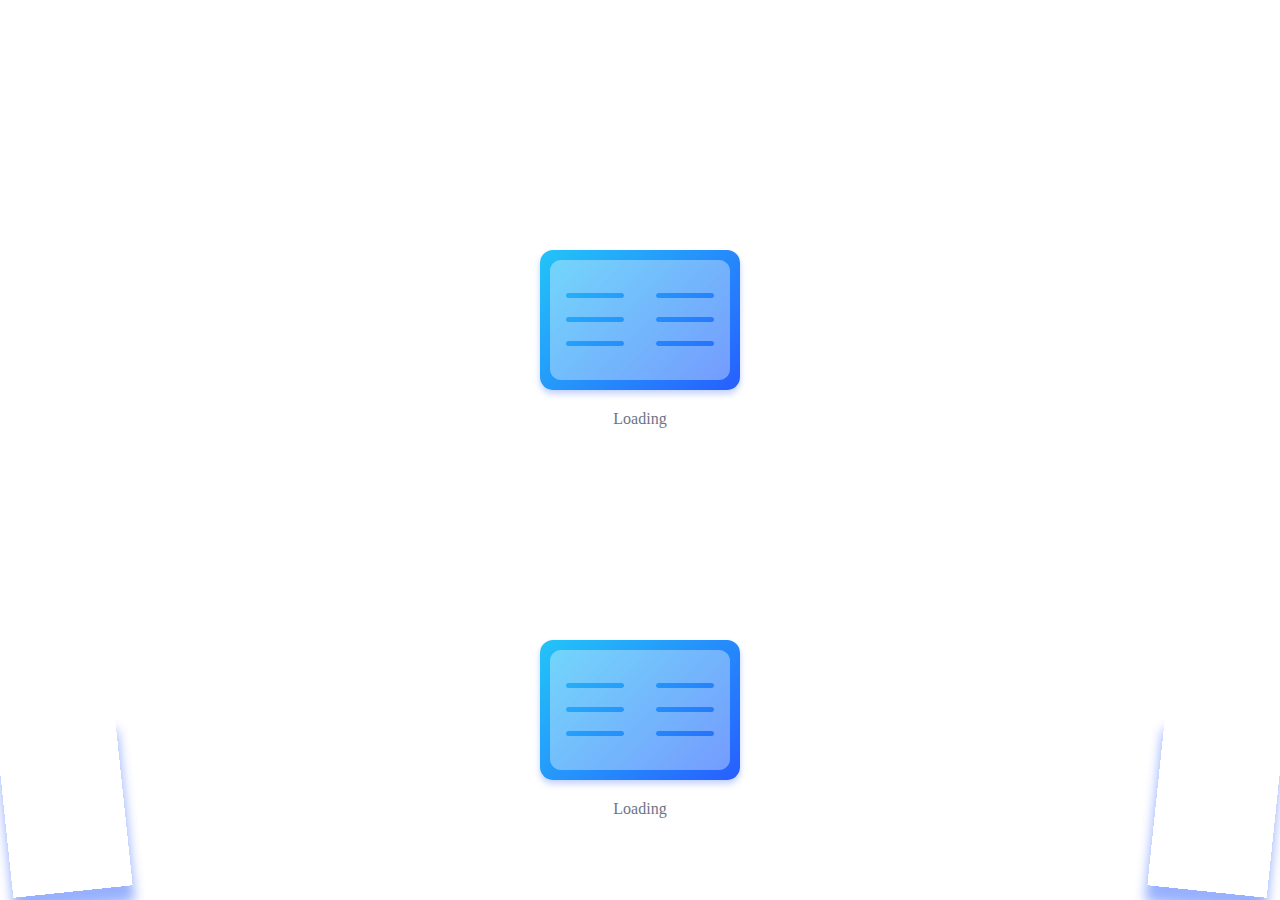
==== index.html @ 6b409356 "update index.html" ====
<!DOCTYPE html>
<html>
  <head>
  <meta charset="utf-8">
  <meta name="viewport" content="width=device-width, initial-scale=1.0">
    <style>
    .loader {
  --background: linear-gradient(135deg, #23C4F8, #275EFE);
  --shadow: rgba(39, 94, 254, 0.28);
  --text: #6C7486;
  --page: rgba(255, 255, 255, 0.36);
  --page-fold: rgba(255, 255, 255, 0.52);
  --duration: 3s;
  width: 200px;
  height: 140px;
  margin: auto;
  margin-top: 250px;
}

.loader:before, .loader:after {
  --r: -6deg;
  content: "";
  position: absolute;
  bottom: 8px;
  width: 120px;
  top: 80%;
  box-shadow: 0 16px 12px var(--shadow);
  transform: rotate(var(--r));
}

.loader:before {
  left: 4px;
}

.loader:after {
  --r: 6deg;
  right: 4px;
}

.loader div {
  width: 100%;
  height: 100%;
  border-radius: 13px;
  position: relative;
  z-index: 1;
  perspective: 600px;
  box-shadow: 0 4px 6px var(--shadow);
  background-image: var(--background);
}

.loader div ul {
  margin: 0;
  padding: 0;
  list-style: none;
  position: relative;
}

.loader div ul li {
  --r: 180deg;
  --o: 0;
  --c: var(--page);
  position: absolute;
  top: 10px;
  left: 10px;
  transform-origin: 100% 50%;
  color: var(--c);
  opacity: var(--o);
  transform: rotateY(var(--r));
  -webkit-animation: var(--duration) ease infinite;
  animation: var(--duration) ease infinite;
}

.loader div ul li:nth-child(2) {
  --c: var(--page-fold);
  -webkit-animation-name: page-2;
  animation-name: page-2;
}

.loader div ul li:nth-child(3) {
  --c: var(--page-fold);
  -webkit-animation-name: page-3;
  animation-name: page-3;
}

.loader div ul li:nth-child(4) {
  --c: var(--page-fold);
  -webkit-animation-name: page-4;
  animation-name: page-4;
}

.loader div ul li:nth-child(5) {
  --c: var(--page-fold);
  -webkit-animation-name: page-5;
  animation-name: page-5;
}

.loader div ul li svg {
  width: 90px;
  height: 120px;
  display: block;
}

.loader div ul li:first-child {
  --r: 0deg;
  --o: 1;
}

.loader div ul li:last-child {
  --o: 1;
}

.loader span {
  display: block;
  left: 0;
  right: 0;
  top: 100%;
  margin-top: 20px;
  text-align: center;
  color: var(--text);
}

@keyframes page-2 {
  0% {
    transform: rotateY(180deg);
    opacity: 0;
  }

  20% {
    opacity: 1;
  }

  35%, 100% {
    opacity: 0;
  }

  50%, 100% {
    transform: rotateY(0deg);
  }
}

@keyframes page-3 {
  15% {
    transform: rotateY(180deg);
    opacity: 0;
  }

  35% {
    opacity: 1;
  }

  50%, 100% {
    opacity: 0;
  }

  65%, 100% {
    transform: rotateY(0deg);
  }
}

@keyframes page-4 {
  30% {
    transform: rotateY(180deg);
    opacity: 0;
  }

  50% {
    opacity: 1;
  }

  65%, 100% {
    opacity: 0;
  }

  80%, 100% {
    transform: rotateY(0deg);
  }
}

@keyframes page-5 {
  45% {
    transform: rotateY(180deg);
    opacity: 0;
  }

  65% {
    opacity: 1;
  }

  80%, 100% {
    opacity: 0;
  }

  95%, 100% {
    transform: rotateY(0deg);
  }
}
    </style>
  </head>
  <body>
    <div id="content"></div>
<div class="loader">
  <div>
    <ul>
      <li>
        <svg fill="currentColor" viewBox="0 0 90 120">
          <path d="M90,0 L90,120 L11,120 C4.92486775,120 0,115.075132 0,109 L0,11 C0,4.92486775 4.92486775,0 11,0 L90,0 Z M71.5,81 L18.5,81 C17.1192881,81 16,82.1192881 16,83.5 C16,84.8254834 17.0315359,85.9100387 18.3356243,85.9946823 L18.5,86 L71.5,86 C72.8807119,86 74,84.8807119 74,83.5 C74,82.1745166 72.9684641,81.0899613 71.6643757,81.0053177 L71.5,81 Z M71.5,57 L18.5,57 C17.1192881,57 16,58.1192881 16,59.5 C16,60.8254834 17.0315359,61.9100387 18.3356243,61.9946823 L18.5,62 L71.5,62 C72.8807119,62 74,60.8807119 74,59.5 C74,58.1192881 72.8807119,57 71.5,57 Z M71.5,33 L18.5,33 C17.1192881,33 16,34.1192881 16,35.5 C16,36.8254834 17.0315359,37.9100387 18.3356243,37.9946823 L18.5,38 L71.5,38 C72.8807119,38 74,36.8807119 74,35.5 C74,34.1192881 72.8807119,33 71.5,33 Z"></path>
        </svg>
      </li>
      <li>
        <svg fill="currentColor" viewBox="0 0 90 120">
          <path d="M90,0 L90,120 L11,120 C4.92486775,120 0,115.075132 0,109 L0,11 C0,4.92486775 4.92486775,0 11,0 L90,0 Z M71.5,81 L18.5,81 C17.1192881,81 16,82.1192881 16,83.5 C16,84.8254834 17.0315359,85.9100387 18.3356243,85.9946823 L18.5,86 L71.5,86 C72.8807119,86 74,84.8807119 74,83.5 C74,82.1745166 72.9684641,81.0899613 71.6643757,81.0053177 L71.5,81 Z M71.5,57 L18.5,57 C17.1192881,57 16,58.1192881 16,59.5 C16,60.8254834 17.0315359,61.9100387 18.3356243,61.9946823 L18.5,62 L71.5,62 C72.8807119,62 74,60.8807119 74,59.5 C74,58.1192881 72.8807119,57 71.5,57 Z M71.5,33 L18.5,33 C17.1192881,33 16,34.1192881 16,35.5 C16,36.8254834 17.0315359,37.9100387 18.3356243,37.9946823 L18.5,38 L71.5,38 C72.8807119,38 74,36.8807119 74,35.5 C74,34.1192881 72.8807119,33 71.5,33 Z"></path>
        </svg>
      </li>
      <li>
        <svg fill="currentColor" viewBox="0 0 90 120">
          <path d="M90,0 L90,120 L11,120 C4.92486775,120 0,115.075132 0,109 L0,11 C0,4.92486775 4.92486775,0 11,0 L90,0 Z M71.5,81 L18.5,81 C17.1192881,81 16,82.1192881 16,83.5 C16,84.8254834 17.0315359,85.9100387 18.3356243,85.9946823 L18.5,86 L71.5,86 C72.8807119,86 74,84.8807119 74,83.5 C74,82.1745166 72.9684641,81.0899613 71.6643757,81.0053177 L71.5,81 Z M71.5,57 L18.5,57 C17.1192881,57 16,58.1192881 16,59.5 C16,60.8254834 17.0315359,61.9100387 18.3356243,61.9946823 L18.5,62 L71.5,62 C72.8807119,62 74,60.8807119 74,59.5 C74,58.1192881 72.8807119,57 71.5,57 Z M71.5,33 L18.5,33 C17.1192881,33 16,34.1192881 16,35.5 C16,36.8254834 17.0315359,37.9100387 18.3356243,37.9946823 L18.5,38 L71.5,38 C72.8807119,38 74,36.8807119 74,35.5 C74,34.1192881 72.8807119,33 71.5,33 Z"></path>
        </svg>
      </li>
      <li>
        <svg fill="currentColor" viewBox="0 0 90 120">
          <path d="M90,0 L90,120 L11,120 C4.92486775,120 0,115.075132 0,109 L0,11 C0,4.92486775 4.92486775,0 11,0 L90,0 Z M71.5,81 L18.5,81 C17.1192881,81 16,82.1192881 16,83.5 C16,84.8254834 17.0315359,85.9100387 18.3356243,85.9946823 L18.5,86 L71.5,86 C72.8807119,86 74,84.8807119 74,83.5 C74,82.1745166 72.9684641,81.0899613 71.6643757,81.0053177 L71.5,81 Z M71.5,57 L18.5,57 C17.1192881,57 16,58.1192881 16,59.5 C16,60.8254834 17.0315359,61.9100387 18.3356243,61.9946823 L18.5,62 L71.5,62 C72.8807119,62 74,60.8807119 74,59.5 C74,58.1192881 72.8807119,57 71.5,57 Z M71.5,33 L18.5,33 C17.1192881,33 16,34.1192881 16,35.5 C16,36.8254834 17.0315359,37.9100387 18.3356243,37.9946823 L18.5,38 L71.5,38 C72.8807119,38 74,36.8807119 74,35.5 C74,34.1192881 72.8807119,33 71.5,33 Z"></path>
        </svg>
      </li>
      <li>
        <svg fill="currentColor" viewBox="0 0 90 120">
          <path d="M90,0 L90,120 L11,120 C4.92486775,120 0,115.075132 0,109 L0,11 C0,4.92486775 4.92486775,0 11,0 L90,0 Z M71.5,81 L18.5,81 C17.1192881,81 16,82.1192881 16,83.5 C16,84.8254834 17.0315359,85.9100387 18.3356243,85.9946823 L18.5,86 L71.5,86 C72.8807119,86 74,84.8807119 74,83.5 C74,82.1745166 72.9684641,81.0899613 71.6643757,81.0053177 L71.5,81 Z M71.5,57 L18.5,57 C17.1192881,57 16,58.1192881 16,59.5 C16,60.8254834 17.0315359,61.9100387 18.3356243,61.9946823 L18.5,62 L71.5,62 C72.8807119,62 74,60.8807119 74,59.5 C74,58.1192881 72.8807119,57 71.5,57 Z M71.5,33 L18.5,33 C17.1192881,33 16,34.1192881 16,35.5 C16,36.8254834 17.0315359,37.9100387 18.3356243,37.9946823 L18.5,38 L71.5,38 C72.8807119,38 74,36.8807119 74,35.5 C74,34.1192881 72.8807119,33 71.5,33 Z"></path>
        </svg>
      </li>
      <li>
        <svg fill="currentColor" viewBox="0 0 90 120">
          <path d="M90,0 L90,120 L11,120 C4.92486775,120 0,115.075132 0,109 L0,11 C0,4.92486775 4.92486775,0 11,0 L90,0 Z M71.5,81 L18.5,81 C17.1192881,81 16,82.1192881 16,83.5 C16,84.8254834 17.0315359,85.9100387 18.3356243,85.9946823 L18.5,86 L71.5,86 C72.8807119,86 74,84.8807119 74,83.5 C74,82.1745166 72.9684641,81.0899613 71.6643757,81.0053177 L71.5,81 Z M71.5,57 L18.5,57 C17.1192881,57 16,58.1192881 16,59.5 C16,60.8254834 17.0315359,61.9100387 18.3356243,61.9946823 L18.5,62 L71.5,62 C72.8807119,62 74,60.8807119 74,59.5 C74,58.1192881 72.8807119,57 71.5,57 Z M71.5,33 L18.5,33 C17.1192881,33 16,34.1192881 16,35.5 C16,36.8254834 17.0315359,37.9100387 18.3356243,37.9946823 L18.5,38 L71.5,38 C72.8807119,38 74,36.8807119 74,35.5 C74,34.1192881 72.8807119,33 71.5,33 Z"></path>
        </svg>
      </li>
    </ul>
  </div><span>Loading</span></div>
  <script>
      setTimeout(function () {
        window.location.href = "/presensi/index.html";
      }, 2000);
    </script>
    <script src="main.js"></script>
  </body>
</html>
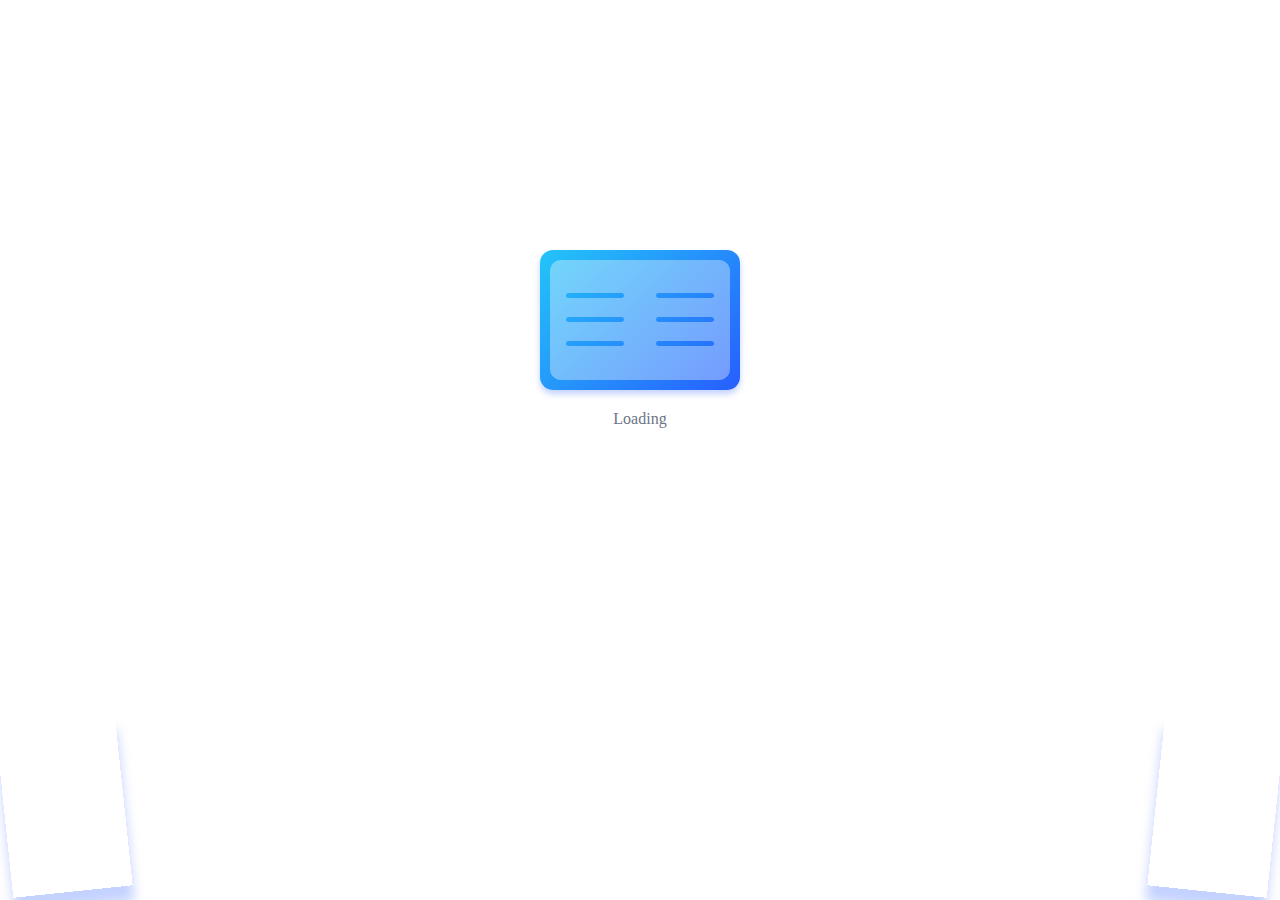
==== commit a9b3fe28: "update index.html" ====
--- a/index.html
+++ b/index.html
@@ -197,7 +197,6 @@
     </style>
   </head>
   <body>
-    <div id="content"></div>
 <div class="loader">
   <div>
     <ul>
@@ -235,9 +234,8 @@
   </div><span>Loading</span></div>
   <script>
       setTimeout(function () {
-        window.location.href = "/presensi/index.html";
+        window.location.href = "/presensi/";
       }, 2000);
     </script>
-    <script src="main.js"></script>
   </body>
 </html>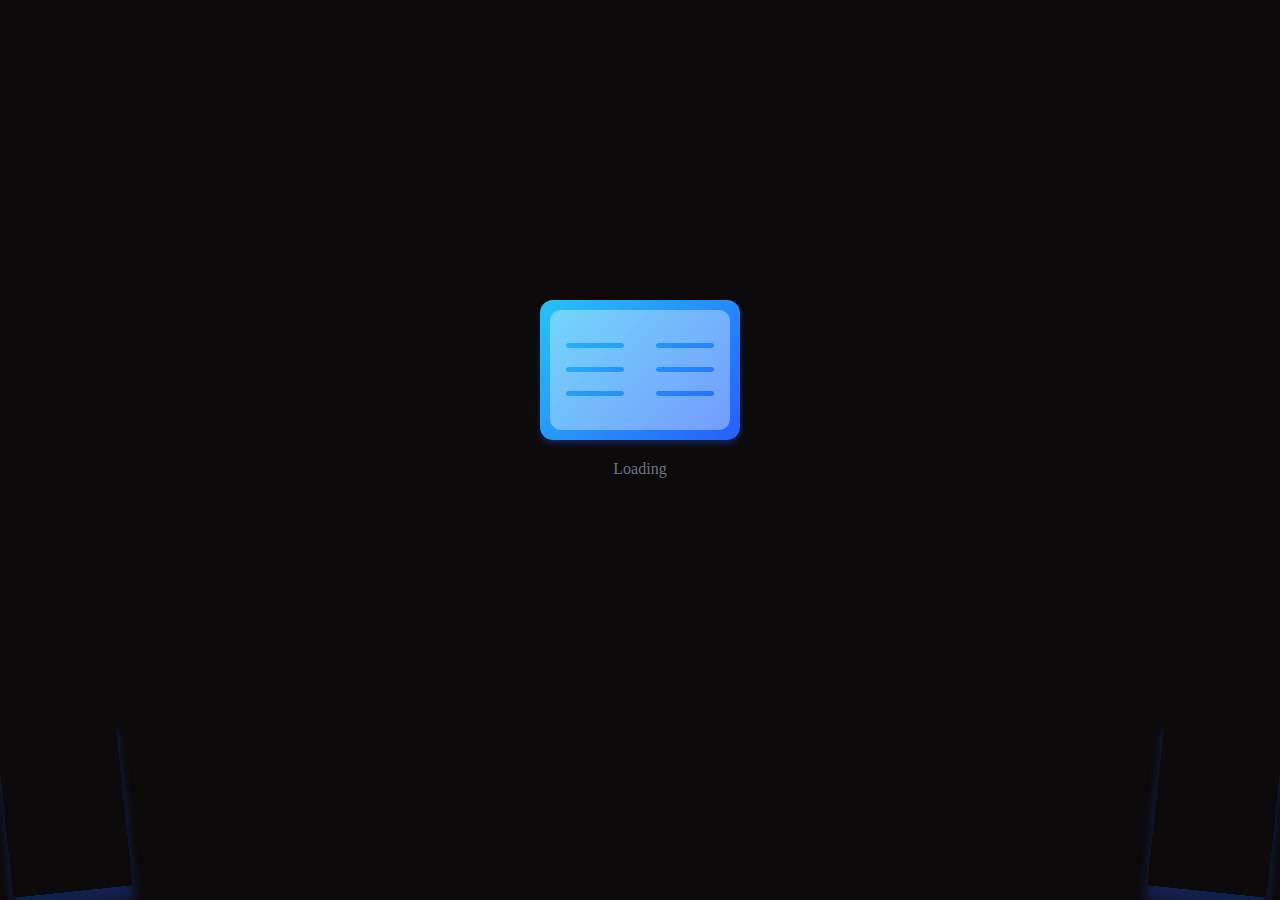
==== commit 4413e4c4: "update index.html" ====
--- a/index.html
+++ b/index.html
@@ -4,7 +4,10 @@
   <meta charset="utf-8">
   <meta name="viewport" content="width=device-width, initial-scale=1.0">
     <style>
-    .loader {
+   body{
+     background-color: #0c0a0a;
+   }
+  .loader {
   --background: linear-gradient(135deg, #23C4F8, #275EFE);
   --shadow: rgba(39, 94, 254, 0.28);
   --text: #6C7486;
@@ -14,7 +17,7 @@
   width: 200px;
   height: 140px;
   margin: auto;
-  margin-top: 250px;
+  margin-top: 300px;
 }
 
 .loader:before, .loader:after {
@@ -233,7 +236,7 @@
     </ul>
   </div><span>Loading</span></div>
   <script>
-      setTimeout(function () {
+  setTimeout(function () {
         window.location.href = "/presensi/";
       }, 2000);
     </script>
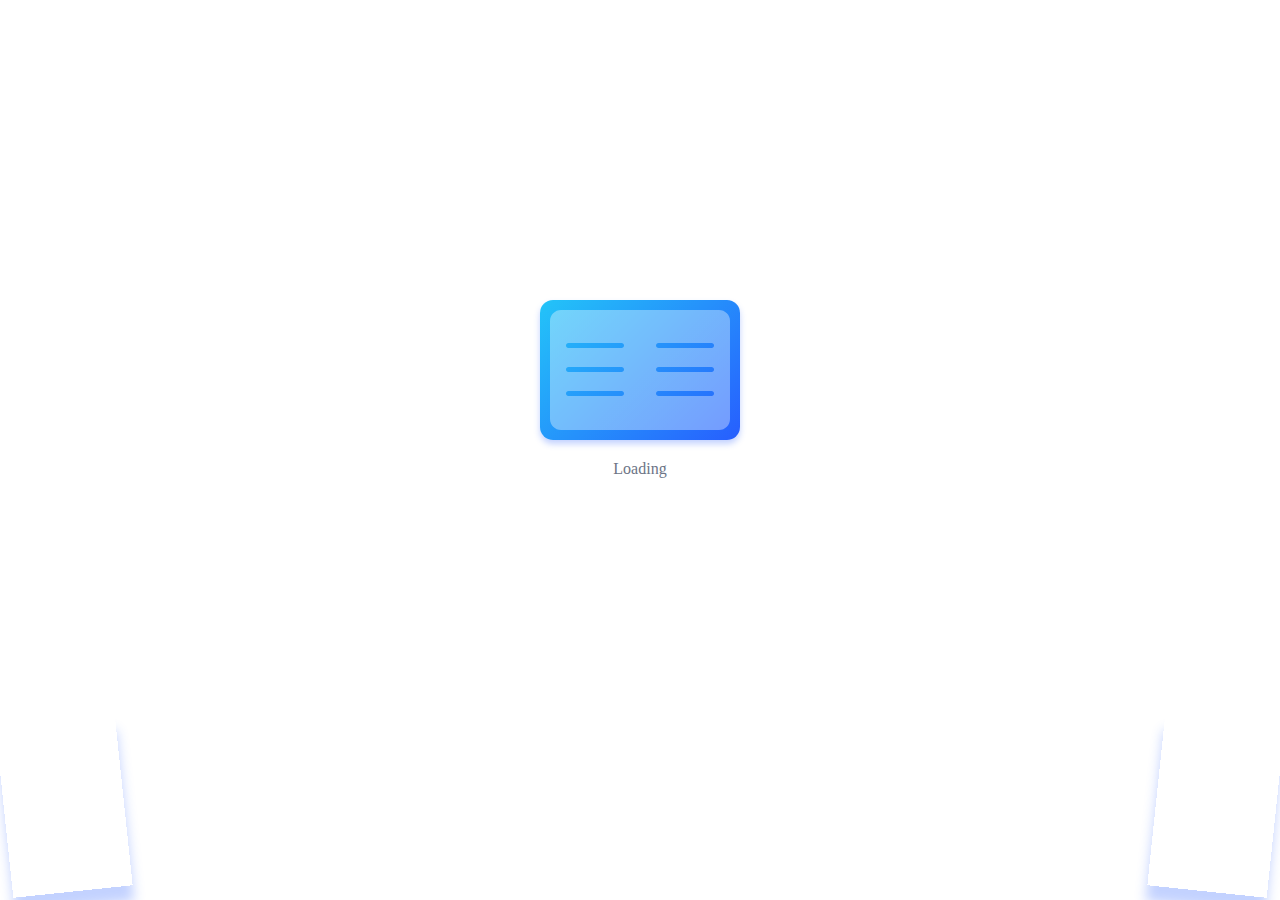
==== commit 45facae0: "update index.html" ====
--- a/index.html
+++ b/index.html
@@ -4,9 +4,6 @@
   <meta charset="utf-8">
   <meta name="viewport" content="width=device-width, initial-scale=1.0">
     <style>
-   body{
-     background-color: #0c0a0a;
-   }
   .loader {
   --background: linear-gradient(135deg, #23C4F8, #275EFE);
   --shadow: rgba(39, 94, 254, 0.28);
